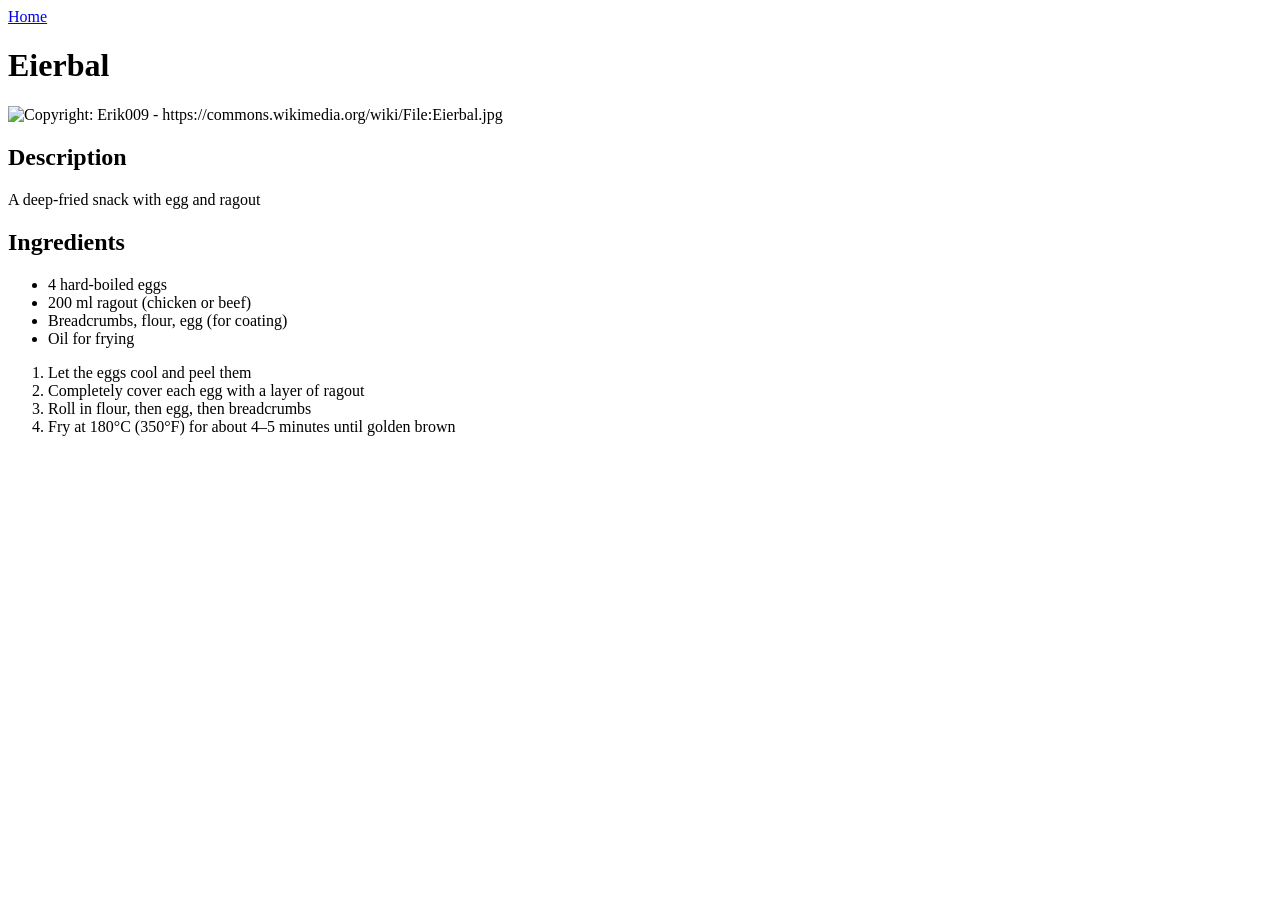
==== recipes/eierbal.html @ dd2848cb "created html structure, added recipes with its contents" ====
<!DOCTYPE html>
<html lang="en">
<head>
    <meta charset="UTF-8">
    <title>Odin Recipes</title>
</head>
<body>
    <a href="../index.html">Home</a>
    <h1>Eierbal</h1>
    <img src="https://upload.wikimedia.org/wikipedia/commons/thumb/4/41/Eierbal.jpg/330px-Eierbal.jpg" alt="Copyright: Erik009 - https://commons.wikimedia.org/wiki/File:Eierbal.jpg">
    <h2>Description</h2>
    <p>A deep-fried snack with egg and ragout</p>
    <h2>Ingredients</h2>
    <ul>
        <li>4 hard-boiled eggs</li>
        <li>200 ml ragout (chicken or beef)</li>
        <li>Breadcrumbs, flour, egg (for coating)</li>
        <li>Oil for frying</li>
    </ul>
    <ol>
        <li>Let the eggs cool and peel them</li>
        <li>Completely cover each egg with a layer of ragout</li>
        <li>Roll in flour, then egg, then breadcrumbs</li>
        <li>Fry at 180°C (350°F) for about 4–5 minutes until golden brown</li>
    </ol>
</body>
</html>
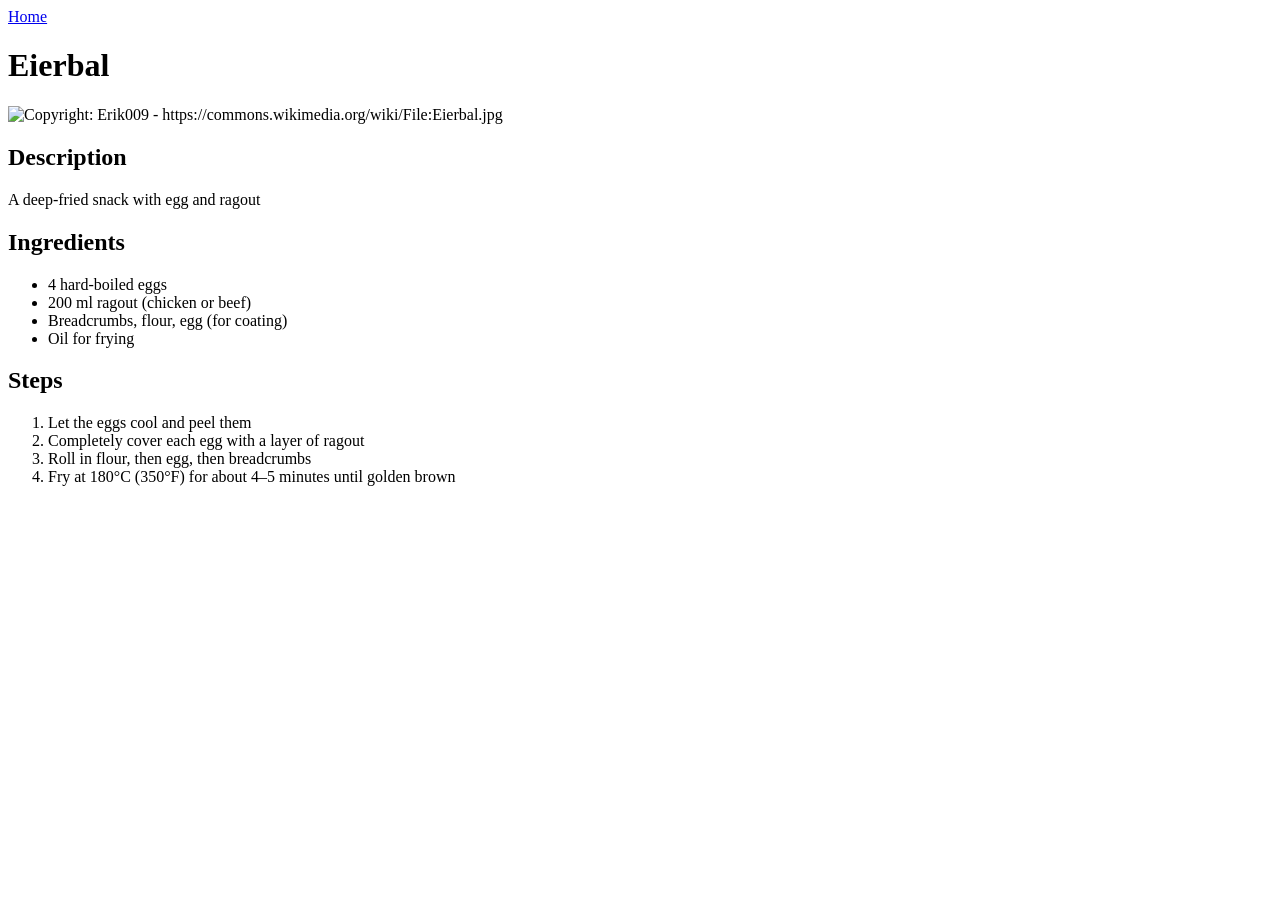
==== commit 1c926e84: "added steps header to each recipe, and created some structured overview by putting blank space betwe" ====
--- a/recipes/eierbal.html
+++ b/recipes/eierbal.html
@@ -1,15 +1,20 @@
 <!DOCTYPE html>
 <html lang="en">
+
 <head>
     <meta charset="UTF-8">
     <title>Odin Recipes</title>
 </head>
+
 <body>
     <a href="../index.html">Home</a>
+
     <h1>Eierbal</h1>
     <img src="https://upload.wikimedia.org/wikipedia/commons/thumb/4/41/Eierbal.jpg/330px-Eierbal.jpg" alt="Copyright: Erik009 - https://commons.wikimedia.org/wiki/File:Eierbal.jpg">
+
     <h2>Description</h2>
     <p>A deep-fried snack with egg and ragout</p>
+
     <h2>Ingredients</h2>
     <ul>
         <li>4 hard-boiled eggs</li>
@@ -17,11 +22,14 @@
         <li>Breadcrumbs, flour, egg (for coating)</li>
         <li>Oil for frying</li>
     </ul>
+
+    <h2>Steps</h2>
     <ol>
         <li>Let the eggs cool and peel them</li>
         <li>Completely cover each egg with a layer of ragout</li>
         <li>Roll in flour, then egg, then breadcrumbs</li>
         <li>Fry at 180°C (350°F) for about 4–5 minutes until golden brown</li>
     </ol>
+
 </body>
 </html>
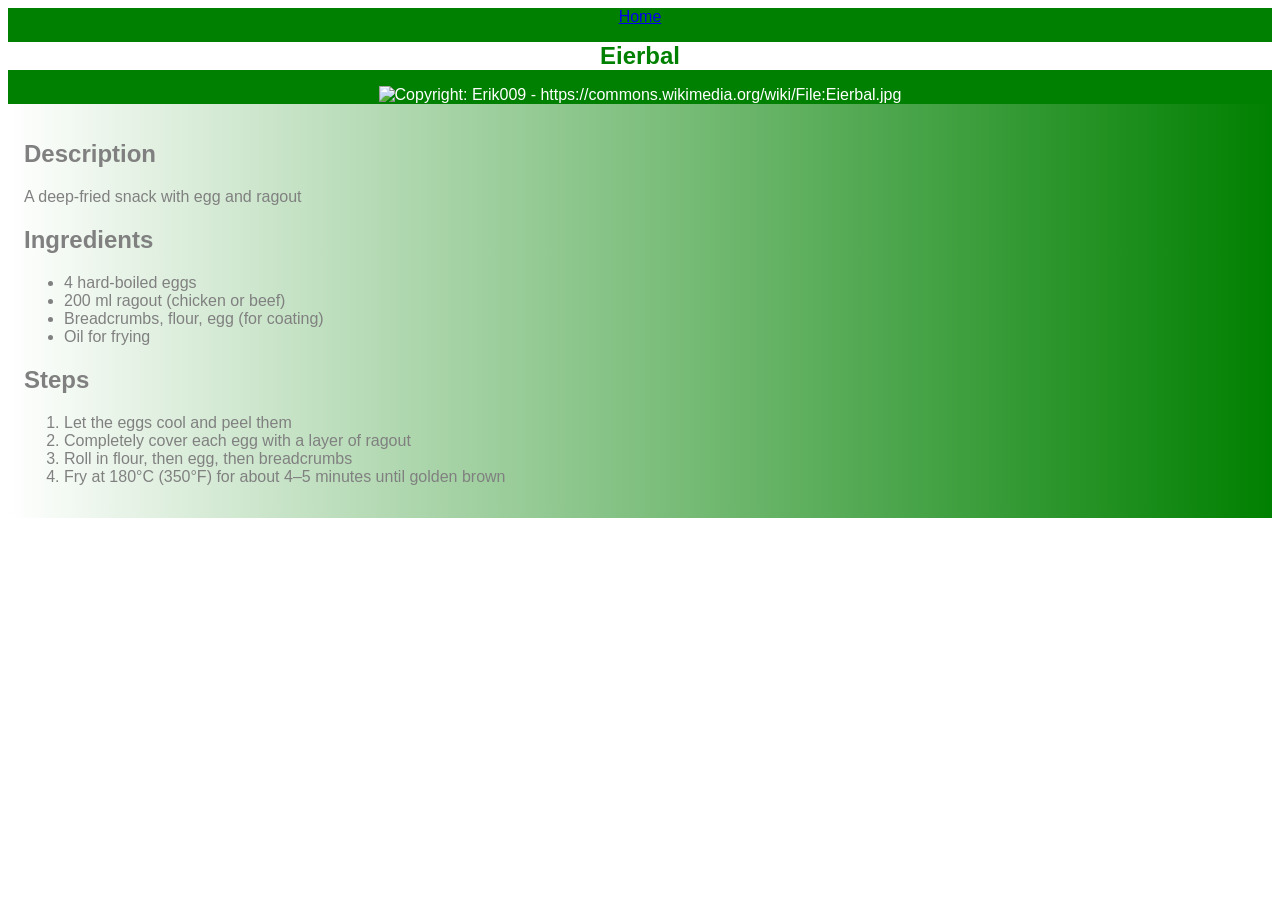
==== commit 34119cc3: "changed CSS path" ====
--- a/recipes/eierbal.html
+++ b/recipes/eierbal.html
@@ -3,33 +3,36 @@
 
 <head>
     <meta charset="UTF-8">
-    <title>Odin Recipes</title>
+    <link rel="stylesheet" href="../style.css">
+    <title>Eierbal - Northern Bites: Recipes from Groningen</title>
 </head>
 
 <body>
-    <a href="../index.html">Home</a>
+    <header class="headerrow">
+        <a class href="../index.html">Home</a>
+        <h1 class="title">Eierbal</h1>
+        <img class="headerimage" src="https://upload.wikimedia.org/wikipedia/commons/thumb/4/41/Eierbal.jpg/330px-Eierbal.jpg" alt="Copyright: Erik009 - https://commons.wikimedia.org/wiki/File:Eierbal.jpg">
+    </header>
+    <main class="mainsection">
+        <h2>Description</h2>
+        <p>A deep-fried snack with egg and ragout</p>
 
-    <h1>Eierbal</h1>
-    <img src="https://upload.wikimedia.org/wikipedia/commons/thumb/4/41/Eierbal.jpg/330px-Eierbal.jpg" alt="Copyright: Erik009 - https://commons.wikimedia.org/wiki/File:Eierbal.jpg">
+        <h2>Ingredients</h2>
+        <ul>
+            <li>4 hard-boiled eggs</li>
+            <li>200 ml ragout (chicken or beef)</li>
+            <li>Breadcrumbs, flour, egg (for coating)</li>
+            <li>Oil for frying</li>
+        </ul>
 
-    <h2>Description</h2>
-    <p>A deep-fried snack with egg and ragout</p>
-
-    <h2>Ingredients</h2>
-    <ul>
-        <li>4 hard-boiled eggs</li>
-        <li>200 ml ragout (chicken or beef)</li>
-        <li>Breadcrumbs, flour, egg (for coating)</li>
-        <li>Oil for frying</li>
-    </ul>
-
-    <h2>Steps</h2>
-    <ol>
-        <li>Let the eggs cool and peel them</li>
-        <li>Completely cover each egg with a layer of ragout</li>
-        <li>Roll in flour, then egg, then breadcrumbs</li>
-        <li>Fry at 180°C (350°F) for about 4–5 minutes until golden brown</li>
-    </ol>
+        <h2>Steps</h2>
+        <ol>
+            <li>Let the eggs cool and peel them</li>
+            <li>Completely cover each egg with a layer of ragout</li>
+            <li>Roll in flour, then egg, then breadcrumbs</li>
+            <li>Fry at 180°C (350°F) for about 4–5 minutes until golden brown</li>
+        </ol>
+    </main>
 
 </body>
 </html>
--- a/style.css
+++ b/style.css
@@ -0,0 +1,41 @@
+body {
+    font-family: Arial, Helvetica, sans-serif;
+}
+
+.headerrow {
+    background-color: green;
+    color: white;
+    text-align: center;
+}
+
+.headerimage {
+    width: 100%;
+    height: 300px;
+    object-fit: cover;
+}
+
+.title {
+    background-color: white;
+    color: green;
+    font-size: 24px;
+    margin-top: 16px;
+}
+
+.subtitle {
+    font-size: 16px;
+}
+
+.mainsection {
+    background-image: linear-gradient(to right, white, green);
+    color: grey;
+    padding: 16px;
+}
+
+.mainlist {
+    list-style: none;
+    padding: 0px;
+}
+
+.mainitem {
+    margin: 10px;
+}
